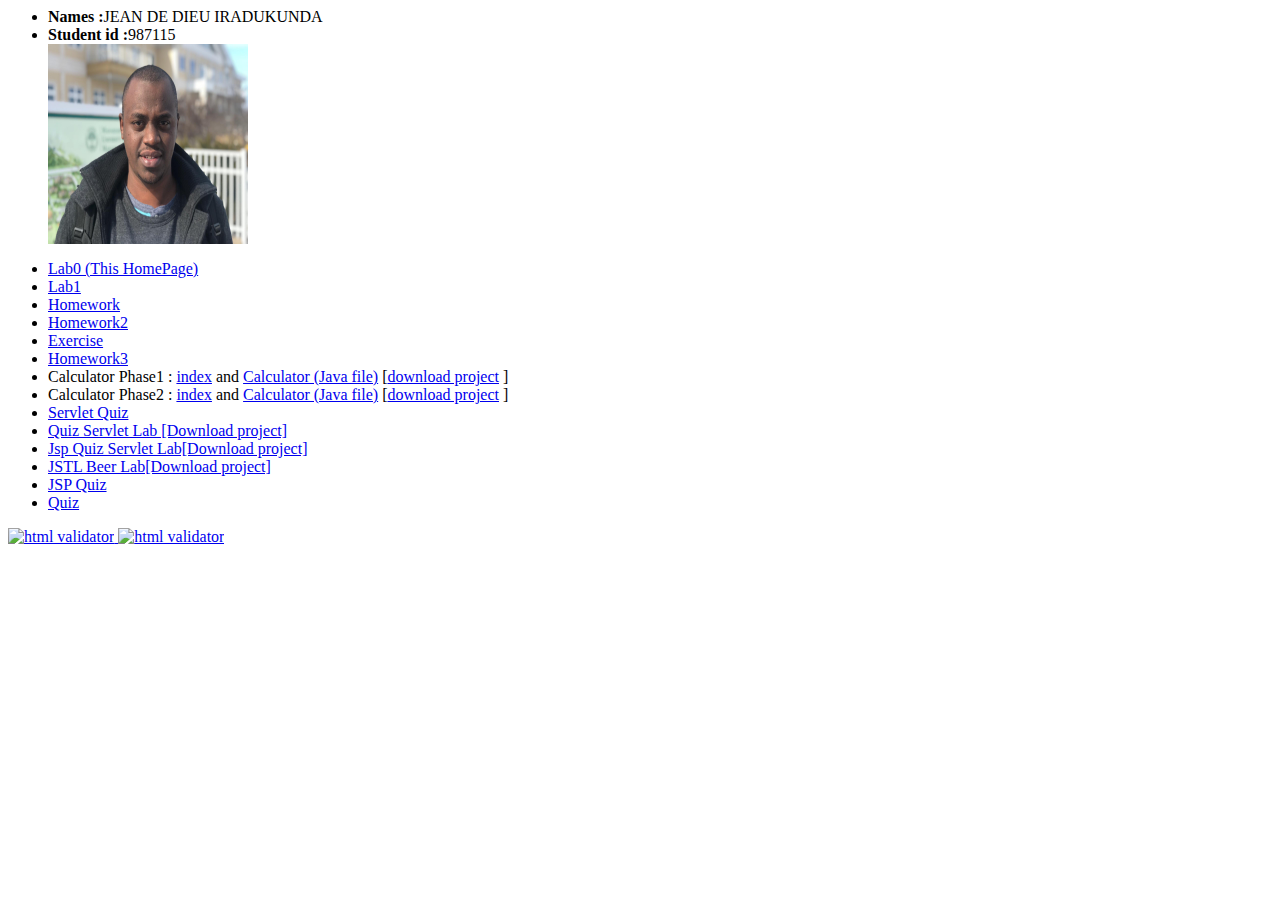
==== index.html @ 63c6f782 "Update index.html" ====
<html>
    <head>
        <title>About Me</title>
        <meta charset="UTF-8">
        <meta name="viewport" content="width=device-width, initial-scale=1.0">
    </head>
    <body>
        <ul>
            <li><b>Names :</b>JEAN DE DIEU IRADUKUNDA</li>
            <li><b>Student id :</b>987115</li>
            <img alt="My Profile Picture" src="profile.jpeg"  height="200" width="200"></img><br/>
        </ul>
        <ul>
            <li><a href="#">Lab0 (This HomePage)</a></li>
            <li><a href="aboutme.html">Lab1</a></li>
            <li><a href="pie.html">Homework</a></li>
            <li><a href="homework.html">Homework2</a></li>
            <li><a href="Exercise.html">Exercise</a></li>
            <li><a href="signup.html">Homework3</a></li>
            <li> Calculator  Phase1 : <a href="index1.html">index</a>  and  <a href="Calculator.java">Calculator (Java file)</a> [<a href="CalculatorApp.zip">download project</a> ]</li>
            <li> Calculator  Phase2 : <a href="index2.html">index</a>  and  <a href="CalculatorPhase2.java">Calculator (Java file)</a> [<a href="CalculatorPhase2.zip">download project</a> ]</li>
            <li><a href="Quiz.pdf">Servlet Quiz</a></li>
            <li><a href="QuizApplication.zip"> Quiz Servlet Lab [Download project]</a></li>
            <li><a href="QuizApplicationMvc.zip">Jsp Quiz Servlet Lab[Download project]</a></li>
            <li><a href="JSTLBeer.zip">JSTL Beer Lab[Download project]</a></li>
            <li><a href="Answers for JSP Quiz.pdf">JSP Quiz</a></li>
            <li><a href="Answers for JSP Quiz.pdf"> Quiz</a></li>
        </ul>
        <a href="http://validator.w3.org/check/referer">
            <img src="http://mumstudents.org/cs472/2014-09/images/w3c-html.png"
                 alt="html validator"/>
        </a>
    <a href="http://jigsaw.w3.org/css-validator/">
            <img src="http://mumstudents.org/cs472/2014-09/images/w3c-css.png"
                 alt="html validator"/>
        </a>
    </body>
</html>
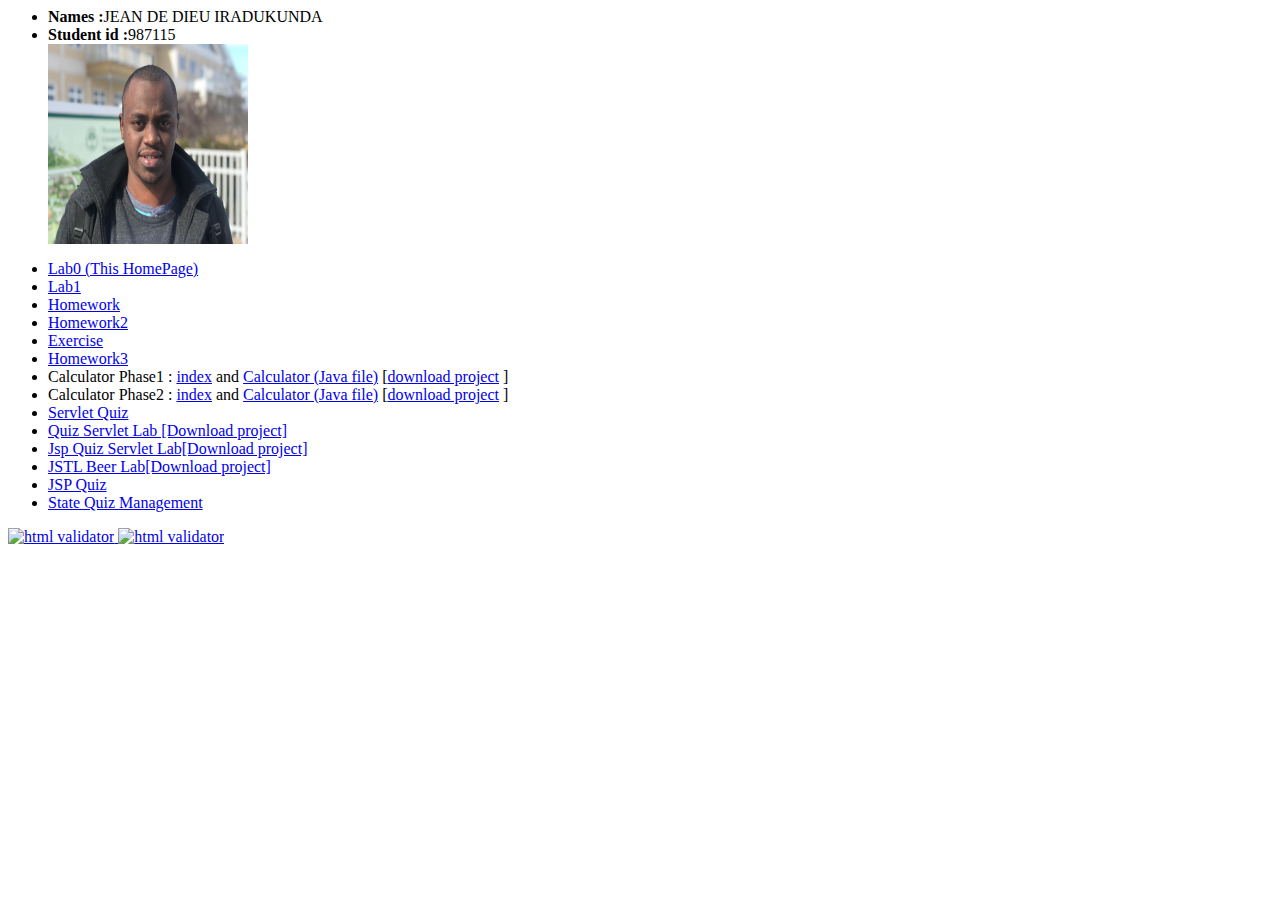
==== commit 6a265c12: "Update index.html" ====
--- a/index.html
+++ b/index.html
@@ -24,7 +24,7 @@
             <li><a href="QuizApplicationMvc.zip">Jsp Quiz Servlet Lab[Download project]</a></li>
             <li><a href="JSTLBeer.zip">JSTL Beer Lab[Download project]</a></li>
             <li><a href="Answers for JSP Quiz.pdf">JSP Quiz</a></li>
-            <li><a href="Answers for JSP Quiz.pdf"> Quiz</a></li>
+            <li><a href="State Management Quiz.pdf">State Quiz Management</a></li>
         </ul>
         <a href="http://validator.w3.org/check/referer">
             <img src="http://mumstudents.org/cs472/2014-09/images/w3c-html.png"
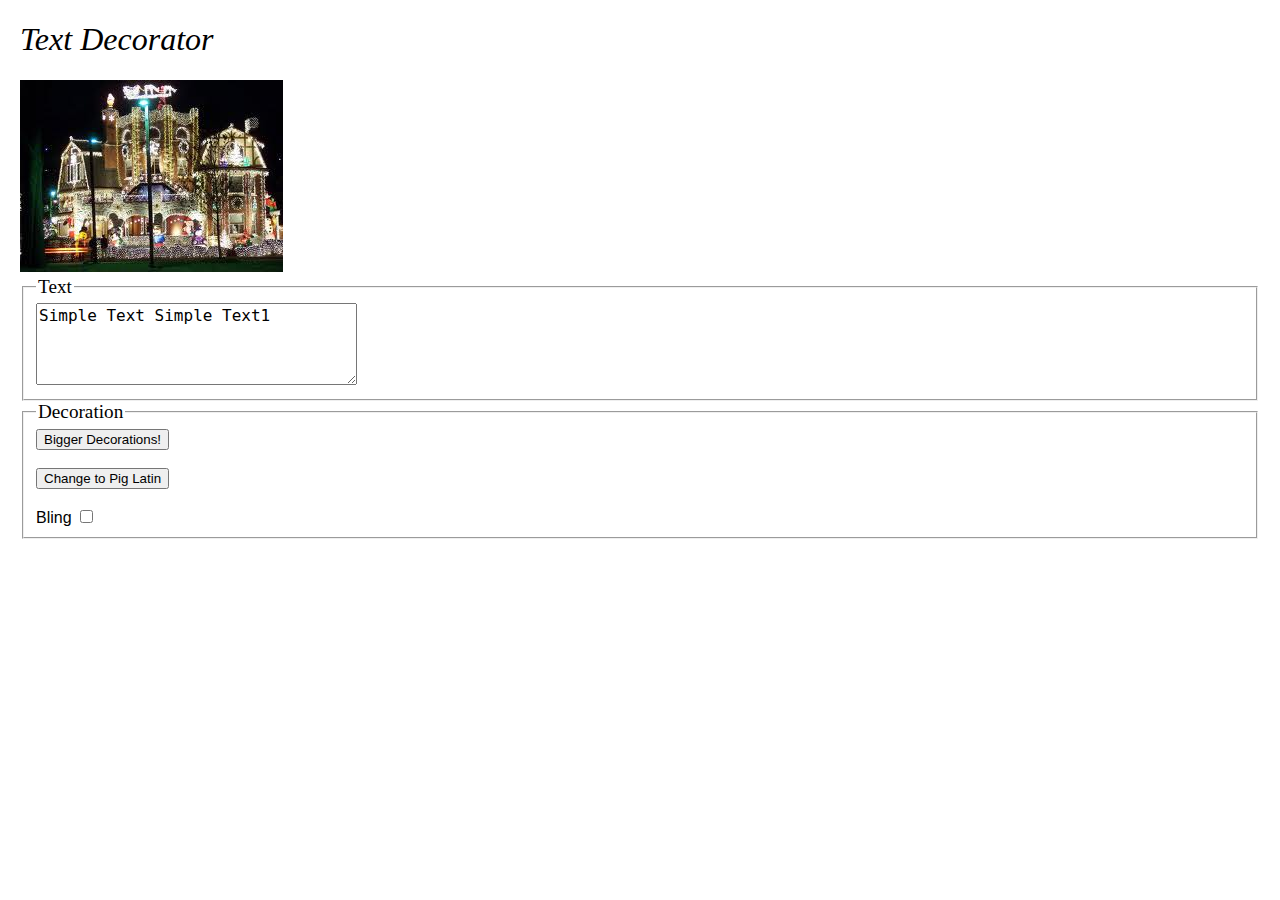
==== commit ba363139: "Add files via upload" ====
--- a/index.html
+++ b/index.html
@@ -1,38 +1,34 @@
+
+<!DOCTYPE html>
 <html>
-    <head>
-        <title>About Me</title>
-        <meta charset="UTF-8">
-        <meta name="viewport" content="width=device-width, initial-scale=1.0">
-    </head>
-    <body>
-        <ul>
-            <li><b>Names :</b>JEAN DE DIEU IRADUKUNDA</li>
-            <li><b>Student id :</b>987115</li>
-            <img alt="My Profile Picture" src="profile.jpeg"  height="200" width="200"></img><br/>
-        </ul>
-        <ul>
-            <li><a href="#">Lab0 (This HomePage)</a></li>
-            <li><a href="aboutme.html">Lab1</a></li>
-            <li><a href="pie.html">Homework</a></li>
-            <li><a href="homework.html">Homework2</a></li>
-            <li><a href="Exercise.html">Exercise</a></li>
-            <li><a href="signup.html">Homework3</a></li>
-            <li> Calculator  Phase1 : <a href="index1.html">index</a>  and  <a href="Calculator.java">Calculator (Java file)</a> [<a href="CalculatorApp.zip">download project</a> ]</li>
-            <li> Calculator  Phase2 : <a href="index2.html">index</a>  and  <a href="CalculatorPhase2.java">Calculator (Java file)</a> [<a href="CalculatorPhase2.zip">download project</a> ]</li>
-            <li><a href="Quiz.pdf">Servlet Quiz</a></li>
-            <li><a href="QuizApplication.zip"> Quiz Servlet Lab [Download project]</a></li>
-            <li><a href="QuizApplicationMvc.zip">Jsp Quiz Servlet Lab[Download project]</a></li>
-            <li><a href="JSTLBeer.zip">JSTL Beer Lab[Download project]</a></li>
-            <li><a href="Answers for JSP Quiz.pdf">JSP Quiz</a></li>
-            <li><a href="State Management Quiz.pdf">State Quiz Management</a></li>
-        </ul>
-        <a href="http://validator.w3.org/check/referer">
-            <img src="http://mumstudents.org/cs472/2014-09/images/w3c-html.png"
-                 alt="html validator"/>
-        </a>
-    <a href="http://jigsaw.w3.org/css-validator/">
-            <img src="http://mumstudents.org/cs472/2014-09/images/w3c-css.png"
-                 alt="html validator"/>
-        </a>
-    </body>
+	<head>
+		<title>Text Decorator</title>
+		<link href="decoratemytext.css" type="text/css" rel="stylesheet" />
+                <script src="decoratemytext.js" type="text/javascript"></script>
+
+		
+		<!-- link to your script file here -->
+		
+	</head>
+
+        <body id="body">
+		<h1>Text Decorator</h1>
+		
+		<div>
+			<img src="decorated.gif" alt="very decorated!" />
+		</div>
+
+		<!-- Your UI controls go here -->
+                
+                <fieldset><legend>Text</legend>
+                    <textarea rows="4" cols="30" id="textArea">Simple Text Simple Text1</textarea>
+                </fieldset>
+                <fieldset><legend>Decoration</legend>
+                    <button id="bigger">Bigger Decorations!</button><br/><br/>
+                    <button id="translate">Change to Pig Latin</button><br/><br/>
+                    <label>Bling <input type="checkbox" value="Bling" name="bling" id="check"/></label>
+                </fieldset>
+		
+	</body>
 </html>
+
--- a/decoratemytext.css
+++ b/decoratemytext.css
@@ -0,0 +1,43 @@
+/*
+To change this license header, choose License Headers in Project Properties.
+To change this template file, choose Tools | Templates
+and open the template in the editor.
+*/
+/* 
+    Created on : May 12, 2019, 4:17:25 PM
+    Author     : iradukundajado
+*/
+body {
+	font-family: "Arial", "Helvetica", sans-serif;
+	font-size: 12pt;
+	margin-left: 20px;
+	margin-right: 20px;
+}
+
+#header {
+	text-align: center;
+	margin-bottom: 1em;
+}
+
+h1 {
+	font-size: 200%;
+	font-weight: normal;
+	font-style: italic;
+	font-family: "Impact", fantasy;
+}
+
+legend {
+	font-family: "Impact", fantasy;
+	font-size: 120%;
+}
+
+textarea {
+	font-family: monospace;
+	font-size: 12pt;
+}
+
+.bodying{
+    background-image: url("http://www.cs.washington.edu/education/courses/190m/CurrentQtr/labs/6/hundred-dollar-bill.jpg");
+    //background-repeat:  no-repeat;
+}
+
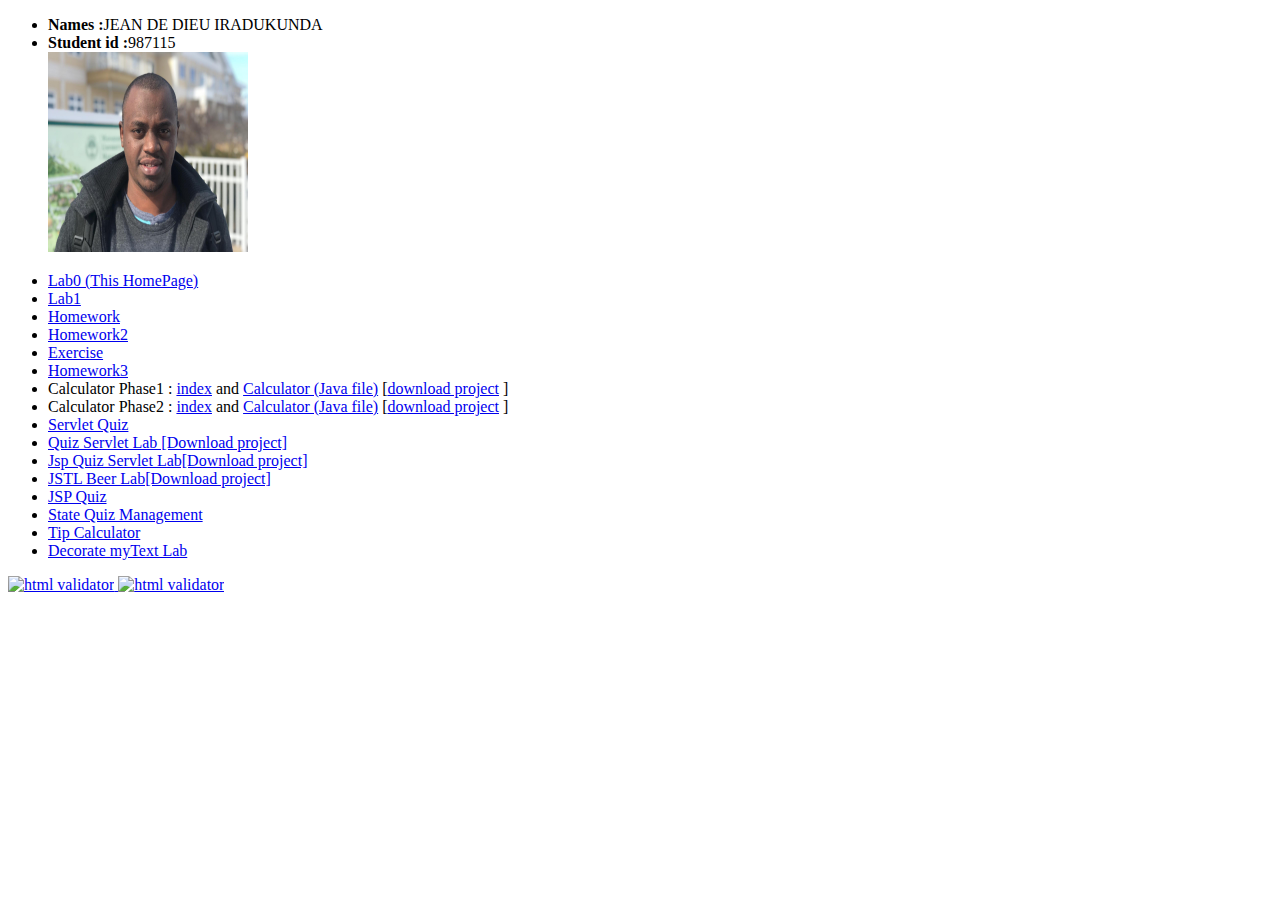
==== commit 96010350: "Update index.html" ====
--- a/index.html
+++ b/index.html
@@ -1,34 +1,44 @@
 
 <!DOCTYPE html>
 <html>
-	<head>
-		<title>Text Decorator</title>
-		<link href="decoratemytext.css" type="text/css" rel="stylesheet" />
-                <script src="decoratemytext.js" type="text/javascript"></script>
-
-		
-		<!-- link to your script file here -->
-		
-	</head>
-
-        <body id="body">
-		<h1>Text Decorator</h1>
-		
-		<div>
-			<img src="decorated.gif" alt="very decorated!" />
-		</div>
-
-		<!-- Your UI controls go here -->
-                
-                <fieldset><legend>Text</legend>
-                    <textarea rows="4" cols="30" id="textArea">Simple Text Simple Text1</textarea>
-                </fieldset>
-                <fieldset><legend>Decoration</legend>
-                    <button id="bigger">Bigger Decorations!</button><br/><br/>
-                    <button id="translate">Change to Pig Latin</button><br/><br/>
-                    <label>Bling <input type="checkbox" value="Bling" name="bling" id="check"/></label>
-                </fieldset>
-		
+	 <head>
+        <title>About Me</title>
+        <meta charset="UTF-8">
+        <meta name="viewport" content="width=device-width, initial-scale=1.0">
+    </head>
+    <body>
+        <ul>
+            <li><b>Names :</b>JEAN DE DIEU IRADUKUNDA</li>
+            <li><b>Student id :</b>987115</li>
+            <img alt="My Profile Picture" src="profile.jpeg"  height="200" width="200"></img><br/>
+        </ul>
+        <ul>
+            <li><a href="#">Lab0 (This HomePage)</a></li>
+            <li><a href="aboutme.html">Lab1</a></li>
+            <li><a href="pie.html">Homework</a></li>
+            <li><a href="homework.html">Homework2</a></li>
+            <li><a href="Exercise.html">Exercise</a></li>
+            <li><a href="signup.html">Homework3</a></li>
+            <li> Calculator  Phase1 : <a href="index1.html">index</a>  and  <a href="Calculator.java">Calculator (Java file)</a> [<a href="CalculatorApp.zip">download project</a> ]</li>
+            <li> Calculator  Phase2 : <a href="index2.html">index</a>  and  <a href="CalculatorPhase2.java">Calculator (Java file)</a> [<a href="CalculatorPhase2.zip">download project</a> ]</li>
+            <li><a href="Quiz.pdf">Servlet Quiz</a></li>
+            <li><a href="QuizApplication.zip"> Quiz Servlet Lab [Download project]</a></li>
+            <li><a href="QuizApplicationMvc.zip">Jsp Quiz Servlet Lab[Download project]</a></li>
+            <li><a href="JSTLBeer.zip">JSTL Beer Lab[Download project]</a></li>
+            <li><a href="Answers for JSP Quiz.pdf">JSP Quiz</a></li>
+            <li><a href="State Management Quiz.pdf">State Quiz Management</a></li>
+	    <li><a href="#">Tip Calculator</a></li>
+	    <li><a href="#">Decorate myText Lab</a></li>
+        </ul>
+        <a href="http://validator.w3.org/check/referer">
+            <img src="http://mumstudents.org/cs472/2014-09/images/w3c-html.png"
+                 alt="html validator"/>
+        </a>
+    <a href="http://jigsaw.w3.org/css-validator/">
+            <img src="http://mumstudents.org/cs472/2014-09/images/w3c-css.png"
+                 alt="html validator"/>
+        </a>
+    </body>
 	</body>
 </html>
 
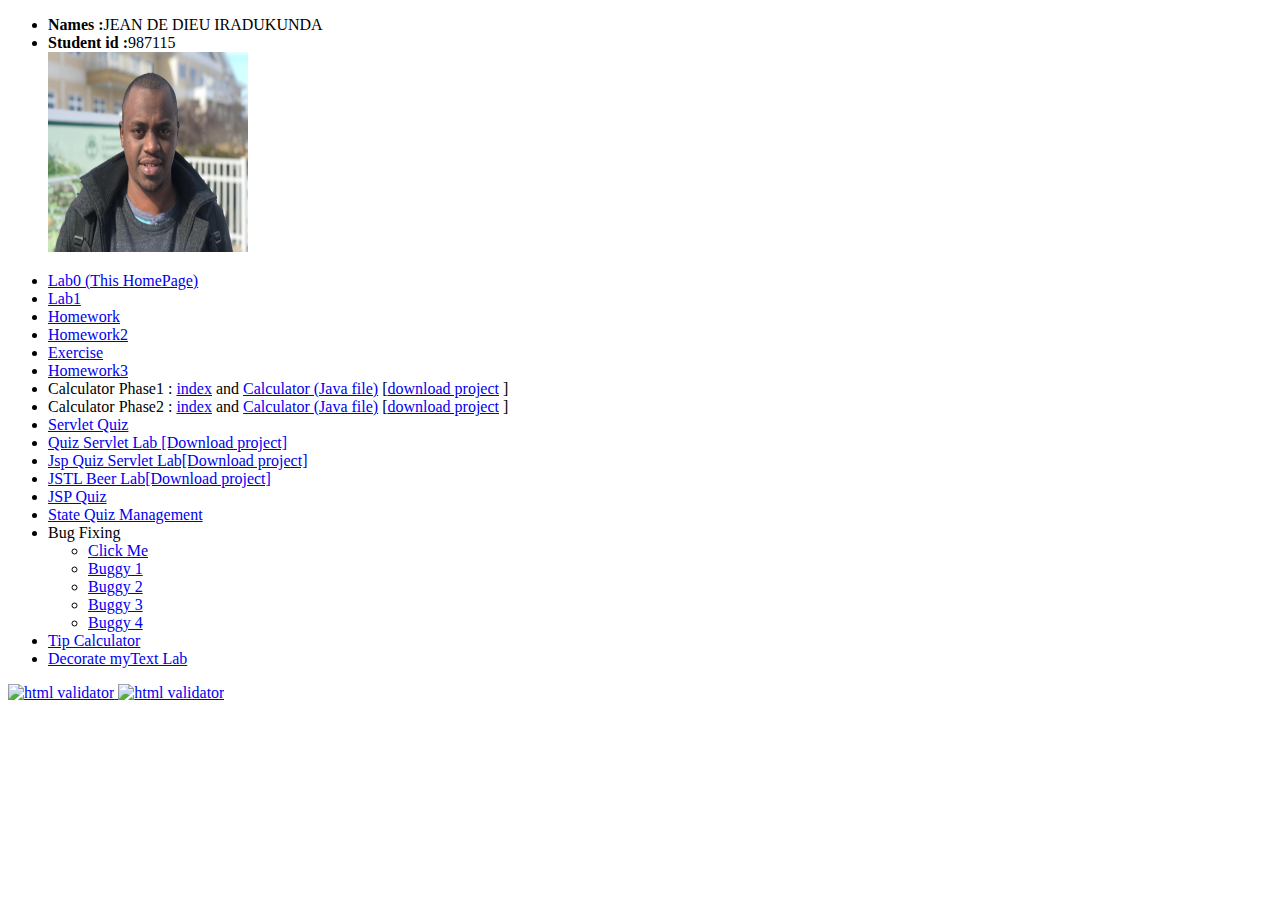
==== commit 2d855ca2: "Update index.html" ====
--- a/index.html
+++ b/index.html
@@ -27,8 +27,18 @@
             <li><a href="JSTLBeer.zip">JSTL Beer Lab[Download project]</a></li>
             <li><a href="Answers for JSP Quiz.pdf">JSP Quiz</a></li>
             <li><a href="State Management Quiz.pdf">State Quiz Management</a></li>
-	    <li><a href="#">Tip Calculator</a></li>
-	    <li><a href="#">Decorate myText Lab</a></li>
+		<li>Bug Fixing
+			<ul>
+				<li><a href="ClickMe.html">Click Me</a></li>
+				<li><a href="buggy1.html">Buggy 1</a></li>
+				<li><a href="buggy2.html">Buggy 2</a></li>
+				<li><a href="buggy3.html">Buggy 3</a></li>
+				<li><a href="buggy4.html">Buggy 4</a></li>	
+			</ul>
+		</li>
+	    <li><a href="calculator.html">Tip Calculator</a></li>
+		
+	    <li><a href="decorate.html">Decorate myText Lab</a></li>
         </ul>
         <a href="http://validator.w3.org/check/referer">
             <img src="http://mumstudents.org/cs472/2014-09/images/w3c-html.png"
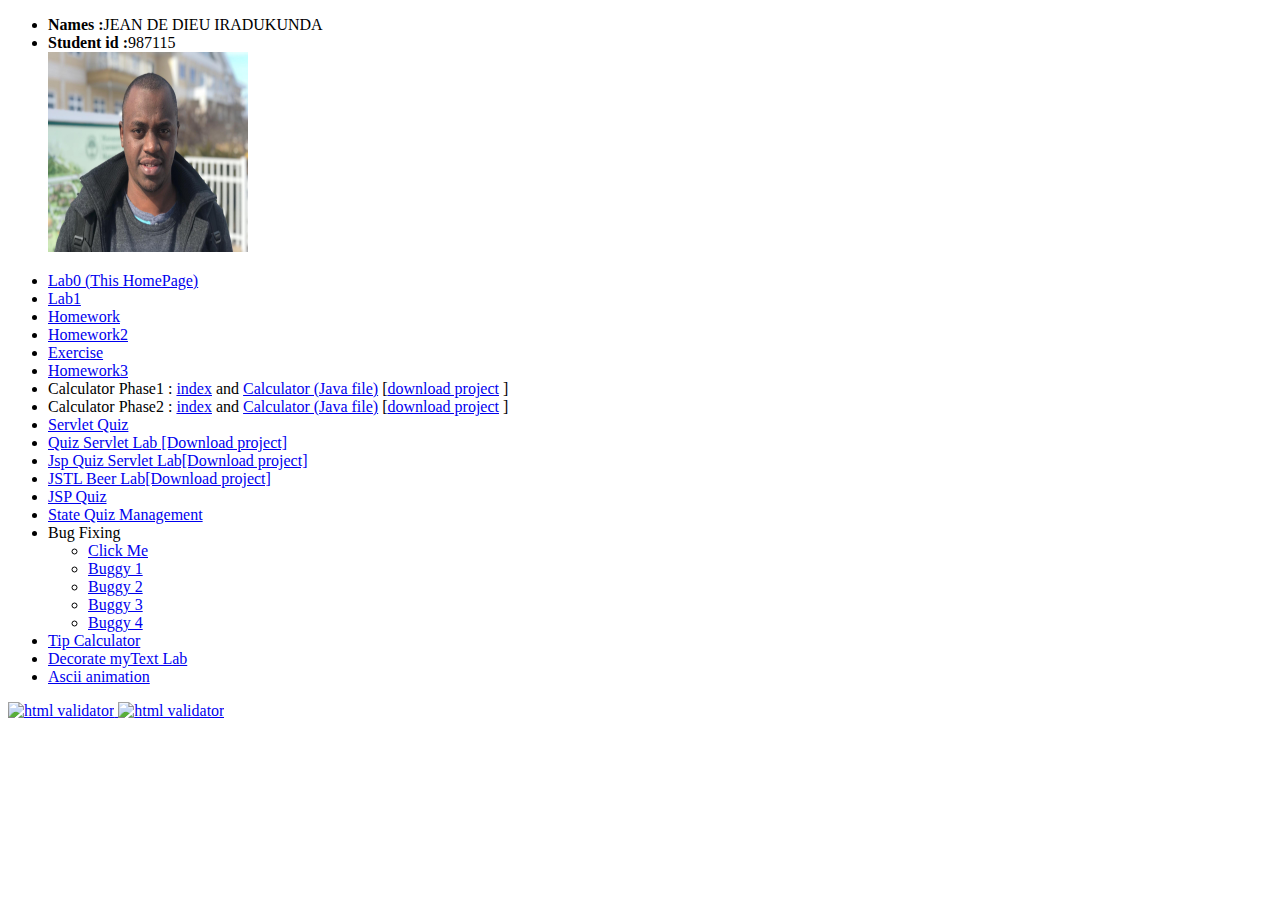
==== commit c324a0b4: "Update index.html" ====
--- a/index.html
+++ b/index.html
@@ -39,6 +39,7 @@
 	    <li><a href="calculator.html">Tip Calculator</a></li>
 		
 	    <li><a href="decorate.html">Decorate myText Lab</a></li>
+		<li><a href="ascii.html">Ascii animation</a></li>	
         </ul>
         <a href="http://validator.w3.org/check/referer">
             <img src="http://mumstudents.org/cs472/2014-09/images/w3c-html.png"
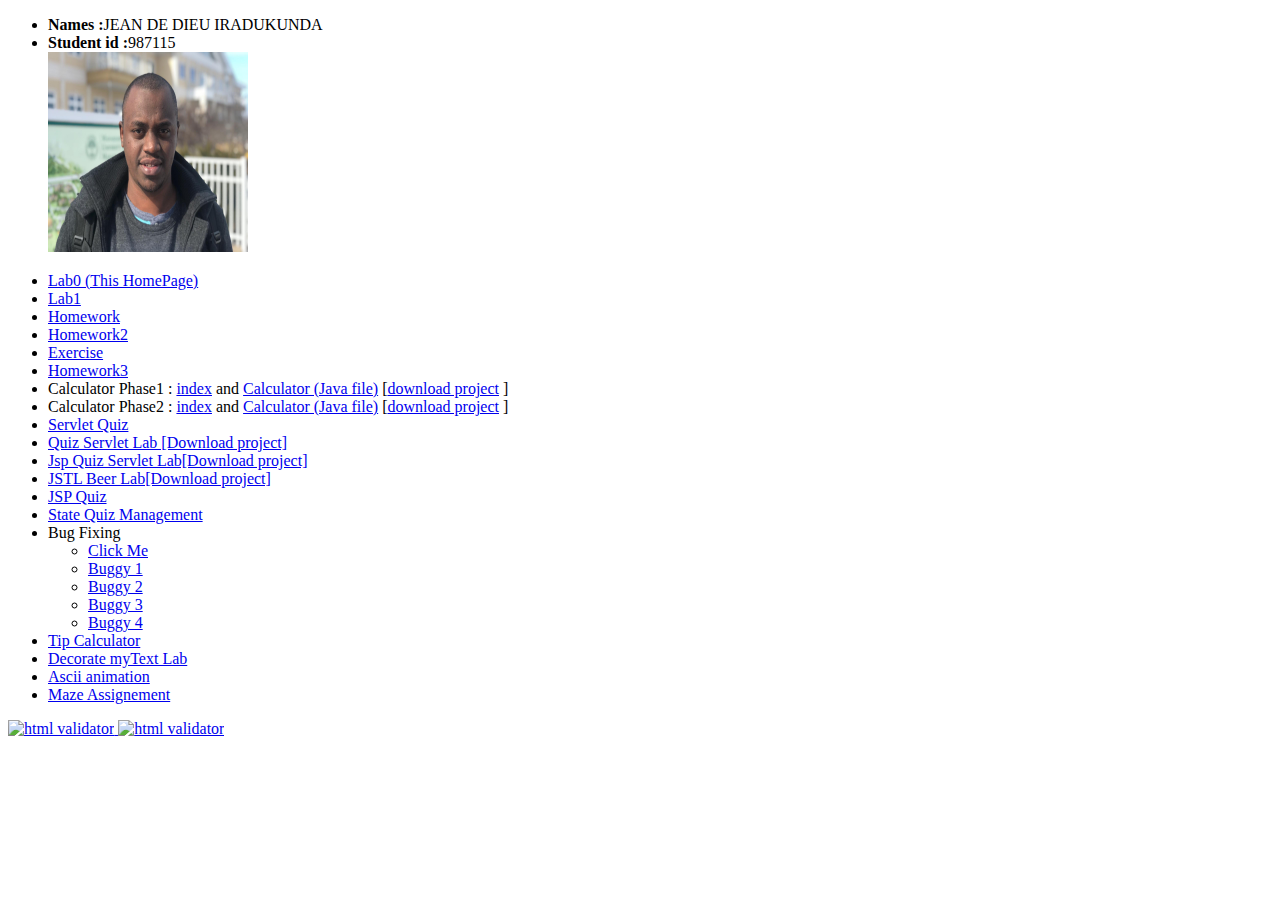
==== commit 5aa29aef: "Update index.html" ====
--- a/index.html
+++ b/index.html
@@ -39,7 +39,8 @@
 	    <li><a href="calculator.html">Tip Calculator</a></li>
 		
 	    <li><a href="decorate.html">Decorate myText Lab</a></li>
-		<li><a href="ascii.html">Ascii animation</a></li>	
+		<li><a href="ascii.html">Ascii animation</a></li>
+		<li><a href="maze.html">Maze Assignement</a></li>
         </ul>
         <a href="http://validator.w3.org/check/referer">
             <img src="http://mumstudents.org/cs472/2014-09/images/w3c-html.png"
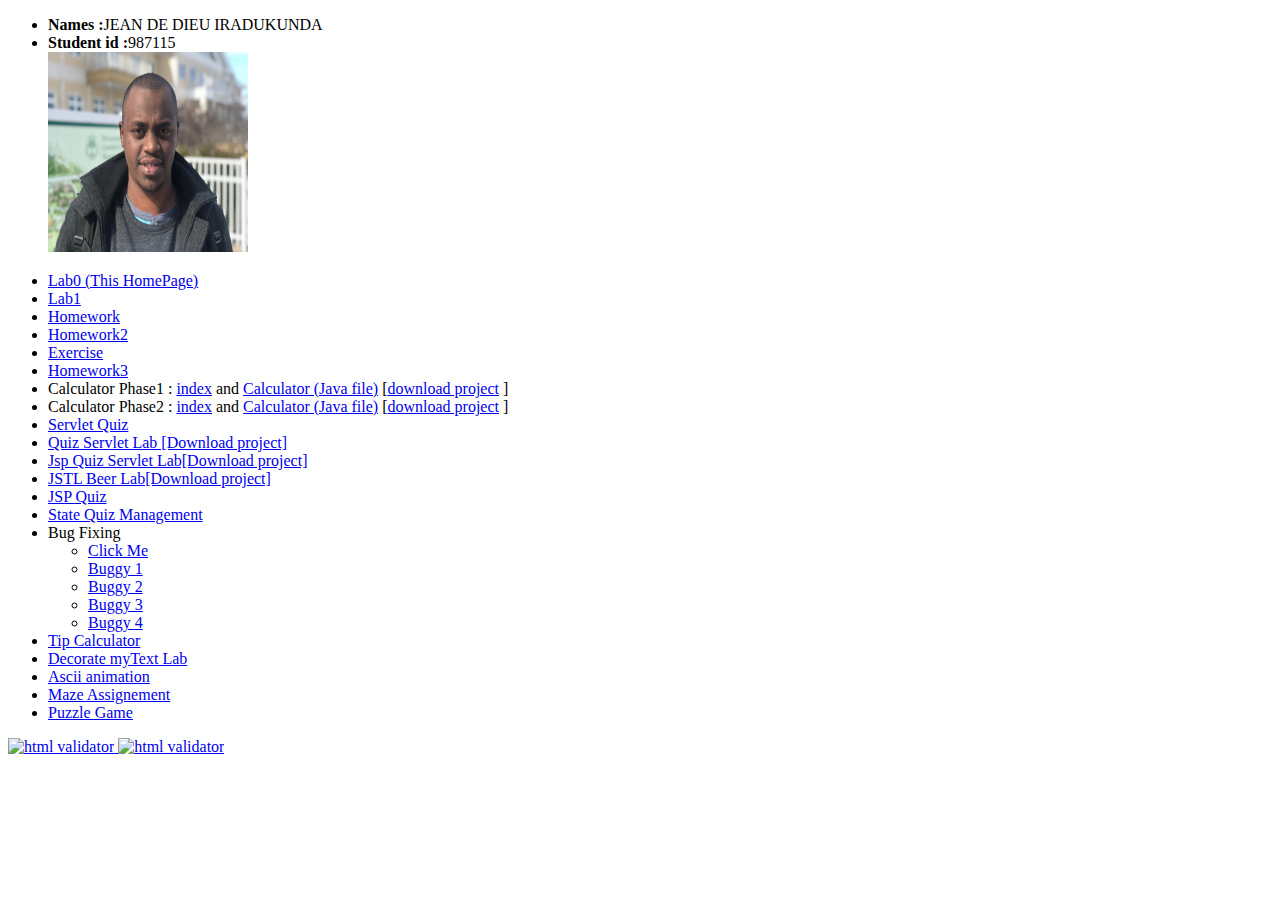
==== commit 152df9d8: "Update index.html" ====
--- a/index.html
+++ b/index.html
@@ -41,6 +41,7 @@
 	    <li><a href="decorate.html">Decorate myText Lab</a></li>
 		<li><a href="ascii.html">Ascii animation</a></li>
 		<li><a href="maze.html">Maze Assignement</a></li>
+		<li><a href="fifteen.html">Puzzle Game</a></li>
         </ul>
         <a href="http://validator.w3.org/check/referer">
             <img src="http://mumstudents.org/cs472/2014-09/images/w3c-html.png"
